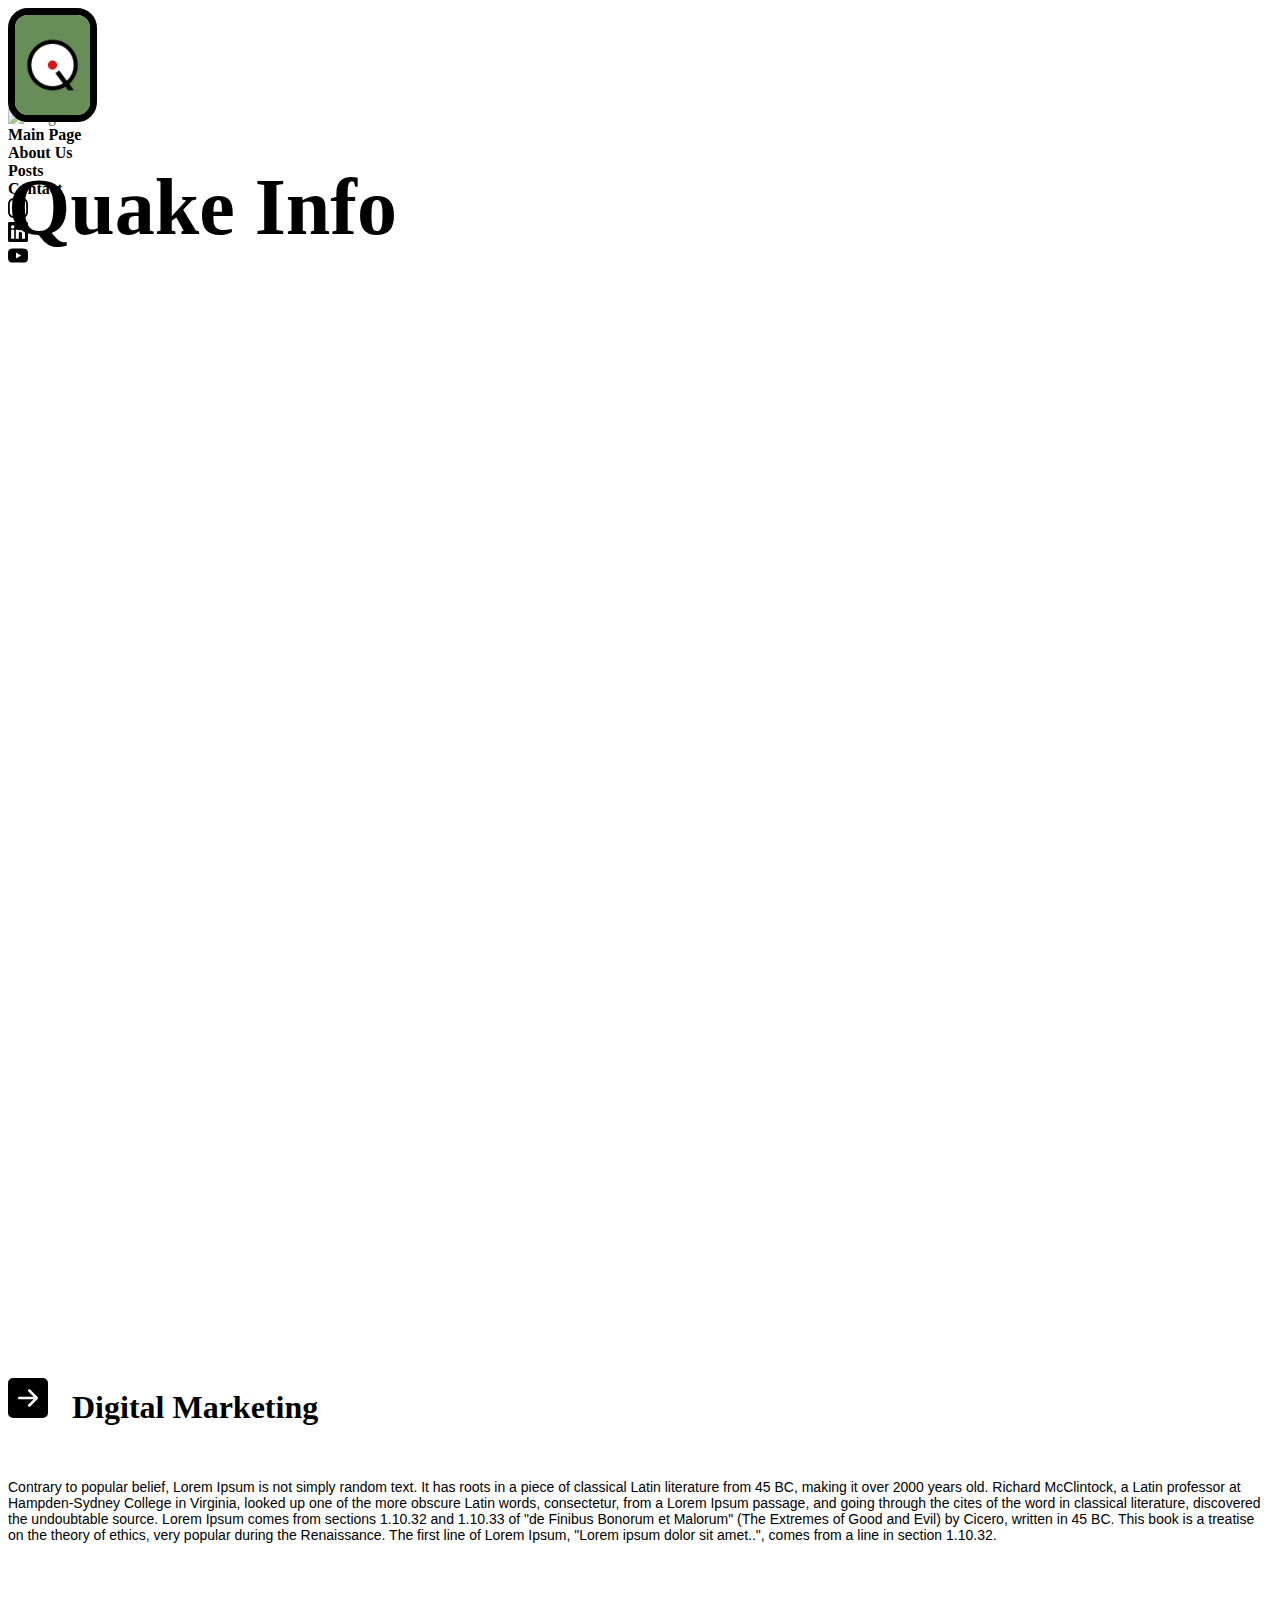
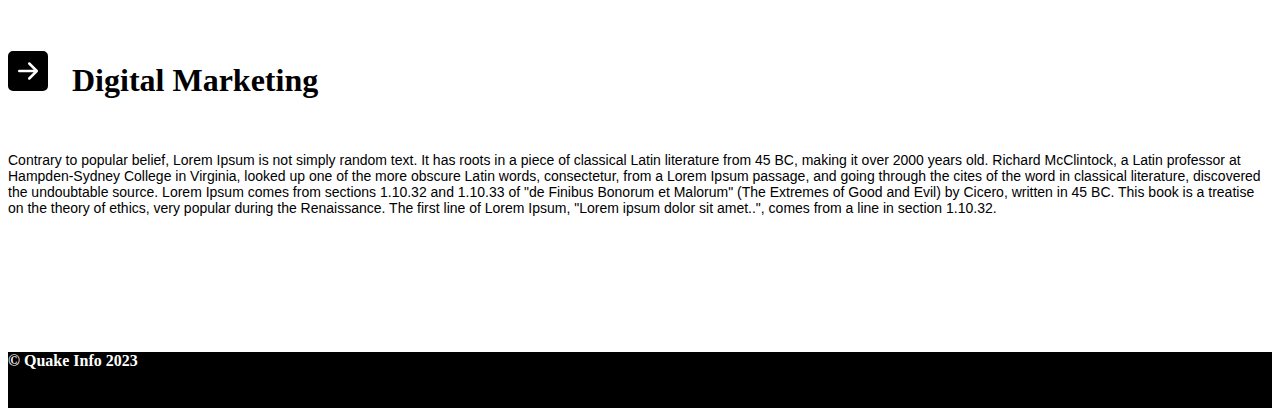
==== index.html @ 8c002b32 "Add files via upload" ====
<!DOCTYPE html>
<html lang="en">

<head>
    <meta charset="UTF-8">
    <link href="https://cdn.jsdelivr.net/npm/bootstrap@5.3.0-alpha1/dist/css/bootstrap.min.css" rel="stylesheet"
        integrity="sha384-GLhlTQ8iRABdZLl6O3oVMWSktQOp6b7In1Zl3/Jr59b6EGGoI1aFkw7cmDA6j6gD" crossorigin="anonymous">
    <link rel="stylesheet" href="style.css">
    <title>Quake Info</title>
    <!-- <script
        id="mcjs">!function (c, h, i, m, p) { m = c.createElement(h), p = c.getElementsByTagName(h)[0], m.async = 1, m.src = i, p.parentNode.insertBefore(m, p) }(document, "script", "https://chimpstatic.com/mcjs-connected/js/users/0d26a73b45780b571dc5e86d6/1d20caf5a14ea933fbdb2fe1d.js");</script>
     -->
    <link rel="icon" href="logo_icon.jpeg" type="image/jpeg">
    <!-- Google tag (gtag.js) -->
    <script async src="https://www.googletagmanager.com/gtag/js?id=G-J03WXSCMV3"></script>
    <script>
        window.dataLayer = window.dataLayer || [];
        function gtag() { dataLayer.push(arguments); }
        gtag('js', new Date());

        gtag('config', 'G-J03WXSCMV3');
    </script>

</head>

<body>

    <div id="header" class="fixed-top" style="background: none">
        <div class="container">
            <div class="row" style="height: 100px; text-decoration: none; ">
                <div class="col-3 sticky-top">
                    <a href="index.html" target="_self">
                    <img src="logo.jpeg" style="height: 100px; border-radius: 20px; border: 7px solid #000000!important"
                        alt="Logo"></a>
                </div>
                <div class="col-9">
                    <div class="row text-center text" style="height: 100px; text-decoration: none; ">
                        <div class="col my-auto">
                            <a href="index.html"> Main Page </a>
                        </div>
                        <div class="col my-auto">
                            <a href="about.html">About Us</a>
                        </div>
                        <div class="col my-auto">
                            <a href="blog.html">Posts </a>
                        </div>
                        <div class="col my-auto">
                            <a href="contact.html">Contact </a>
                        </div>
                        <div class="col-2 my-auto">
                            <div class="row">
                                <div class="col">
                                    <a href="https://www.instagram.com/quake_info/" target="_blank" >
                                        <svg xmlns="http://www.w3.org/2000/svg" width="20" height="20"
                                            fill="currentColor" class="bi bi-instagram" viewBox="0 0 16 16">
                                            <path
                                                d="M8 0C5.829 0 5.556.01 4.703.048 3.85.088 3.269.222 2.76.42a3.917 3.917 0 0 0-1.417.923A3.927 3.927 0 0 0 .42 2.76C.222 3.268.087 3.85.048 4.7.01 5.555 0 5.827 0 8.001c0 2.172.01 2.444.048 3.297.04.852.174 1.433.372 1.942.205.526.478.972.923 1.417.444.445.89.719 1.416.923.51.198 1.09.333 1.942.372C5.555 15.99 5.827 16 8 16s2.444-.01 3.298-.048c.851-.04 1.434-.174 1.943-.372a3.916 3.916 0 0 0 1.416-.923c.445-.445.718-.891.923-1.417.197-.509.332-1.09.372-1.942C15.99 10.445 16 10.173 16 8s-.01-2.445-.048-3.299c-.04-.851-.175-1.433-.372-1.941a3.926 3.926 0 0 0-.923-1.417A3.911 3.911 0 0 0 13.24.42c-.51-.198-1.092-.333-1.943-.372C10.443.01 10.172 0 7.998 0h.003zm-.717 1.442h.718c2.136 0 2.389.007 3.232.046.78.035 1.204.166 1.486.275.373.145.64.319.92.599.28.28.453.546.598.92.11.281.24.705.275 1.485.039.843.047 1.096.047 3.231s-.008 2.389-.047 3.232c-.035.78-.166 1.203-.275 1.485a2.47 2.47 0 0 1-.599.919c-.28.28-.546.453-.92.598-.28.11-.704.24-1.485.276-.843.038-1.096.047-3.232.047s-2.39-.009-3.233-.047c-.78-.036-1.203-.166-1.485-.276a2.478 2.478 0 0 1-.92-.598 2.48 2.48 0 0 1-.6-.92c-.109-.281-.24-.705-.275-1.485-.038-.843-.046-1.096-.046-3.233 0-2.136.008-2.388.046-3.231.036-.78.166-1.204.276-1.486.145-.373.319-.64.599-.92.28-.28.546-.453.92-.598.282-.11.705-.24 1.485-.276.738-.034 1.024-.044 2.515-.045v.002zm4.988 1.328a.96.96 0 1 0 0 1.92.96.96 0 0 0 0-1.92zm-4.27 1.122a4.109 4.109 0 1 0 0 8.217 4.109 4.109 0 0 0 0-8.217zm0 1.441a2.667 2.667 0 1 1 0 5.334 2.667 2.667 0 0 1 0-5.334z" />
                                        </svg></a>
                                </div>
                                <div class="col">
                                    <a href="https://www.linkedin.com/company/quakeinfo/" target="_blank"  >
                                        <svg xmlns="http://www.w3.org/2000/svg" width="20" height="20"
                                            fill="currentColor" class="bi bi-linkedin" viewBox="0 0 16 16">
                                            <path
                                                d="M0 1.146C0 .513.526 0 1.175 0h13.65C15.474 0 16 .513 16 1.146v13.708c0 .633-.526 1.146-1.175 1.146H1.175C.526 16 0 15.487 0 14.854V1.146zm4.943 12.248V6.169H2.542v7.225h2.401zm-1.2-8.212c.837 0 1.358-.554 1.358-1.248-.015-.709-.52-1.248-1.342-1.248-.822 0-1.359.54-1.359 1.248 0 .694.521 1.248 1.327 1.248h.016zm4.908 8.212V9.359c0-.216.016-.432.08-.586.173-.431.568-.878 1.232-.878.869 0 1.216.662 1.216 1.634v3.865h2.401V9.25c0-2.22-1.184-3.252-2.764-3.252-1.274 0-1.845.7-2.165 1.193v.025h-.016a5.54 5.54 0 0 1 .016-.025V6.169h-2.4c.03.678 0 7.225 0 7.225h2.4z" />
                                        </svg>
                                    </a>
                                </div>
                                <div class="col">
                                    <a href="https://www.youtube.com" target="_blank" >
                                        <svg xmlns="http://www.w3.org/2000/svg" width="20" height="20"
                                            fill="currentColor" class="bi bi-youtube" viewBox="0 0 16 16">
                                            <path
                                                d="M8.051 1.999h.089c.822.003 4.987.033 6.11.335a2.01 2.01 0 0 1 1.415 1.42c.101.38.172.883.22 1.402l.01.104.022.26.008.104c.065.914.073 1.77.074 1.957v.075c-.001.194-.01 1.108-.082 2.06l-.008.105-.009.104c-.05.572-.124 1.14-.235 1.558a2.007 2.007 0 0 1-1.415 1.42c-1.16.312-5.569.334-6.18.335h-.142c-.309 0-1.587-.006-2.927-.052l-.17-.006-.087-.004-.171-.007-.171-.007c-1.11-.049-2.167-.128-2.654-.26a2.007 2.007 0 0 1-1.415-1.419c-.111-.417-.185-.986-.235-1.558L.09 9.82l-.008-.104A31.4 31.4 0 0 1 0 7.68v-.123c.002-.215.01-.958.064-1.778l.007-.103.003-.052.008-.104.022-.26.01-.104c.048-.519.119-1.023.22-1.402a2.007 2.007 0 0 1 1.415-1.42c.487-.13 1.544-.21 2.654-.26l.17-.007.172-.006.086-.003.171-.007A99.788 99.788 0 0 1 7.858 2h.193zM6.4 5.209v4.818l4.157-2.408L6.4 5.209z" />
                                        </svg>
                                    </a>
                                </div>
                            </div>
                        </div>
                    </div>
                </div>
            </div>
        </div>
    </div>

    <img class="w-100" src="equake_2.jpg" alt="image"
        style="z-index: -1; position: absolute; height: 800px; opacity: 0.6; ">

    <div id="home" style="height: 800px; background: none;">
        <div class="container">
            <div class="row" style="color: #ffffff; height:300px;">
                <div class="text-center col w-100 my-auto">
                    <h1 style="font-size: 80px; color: black;">Quake Info</h1>
                </div>
            </div>

        </div>
    </div>
 
    <div id="presentation">
        <div class="container">
            <div class="row" style="margin-top: 40px;">
                <div class="col text-center">
                    <iframe width="560" height="315" src="https://www.youtube.com/embed/kY67Qe_-9q8" title="YouTube video player" frameborder="0" allow="accelerometer; autoplay; clipboard-write; encrypted-media; gyroscope; picture-in-picture; web-share" allowfullscreen></iframe>
                </div>
            </div>
        </div>
    </div>

    <div id="about">
        <div class="container">
            <div class="row">
                <div class="col-8">
                    <br><br>
                    <h1>
                        <svg xmlns="http://www.w3.org/2000/svg" width="40" height="40" fill="currentColor"
                            class="bi bi-arrow-right-square-fill" viewBox="0 0 16 16">
                            <path
                                d="M0 14a2 2 0 0 0 2 2h12a2 2 0 0 0 2-2V2a2 2 0 0 0-2-2H2a2 2 0 0 0-2 2v12zm4.5-6.5h5.793L8.146 5.354a.5.5 0 1 1 .708-.708l3 3a.5.5 0 0 1 0 .708l-3 3a.5.5 0 0 1-.708-.708L10.293 8.5H4.5a.5.5 0 0 1 0-1z" />
                        </svg>
                        &nbsp; Digital Marketing
                    </h1> <br>
                    <p style="font-family: Helvetica, sans-serif; font-size: 14px;">
                        Contrary to popular belief, Lorem Ipsum is not simply random text. It has
                        roots in a piece of classical Latin literature from 45 BC, making it over 2000 years old.
                        Richard McClintock, a Latin professor at Hampden-Sydney College in Virginia, looked up one
                        of the more obscure Latin words, consectetur, from a Lorem Ipsum passage, and going through
                        the cites of the word in classical literature, discovered the undoubtable source. Lorem
                        Ipsum comes from sections 1.10.32 and 1.10.33 of "de Finibus Bonorum et Malorum" (The
                        Extremes of Good and Evil) by Cicero, written in 45 BC. This book is a treatise on the
                        theory of ethics, very popular during the Renaissance. The first line of Lorem Ipsum, "Lorem
                        ipsum dolor sit amet..", comes from a line in section 1.10.32.

                    </p><br><br><br><br>

                    <h1>
                        <svg xmlns="http://www.w3.org/2000/svg" width="40" height="40" fill="currentColor"
                            class="bi bi-arrow-right-square-fill" viewBox="0 0 16 16">
                            <path
                                d="M0 14a2 2 0 0 0 2 2h12a2 2 0 0 0 2-2V2a2 2 0 0 0-2-2H2a2 2 0 0 0-2 2v12zm4.5-6.5h5.793L8.146 5.354a.5.5 0 1 1 .708-.708l3 3a.5.5 0 0 1 0 .708l-3 3a.5.5 0 0 1-.708-.708L10.293 8.5H4.5a.5.5 0 0 1 0-1z" />
                        </svg>
                        &nbsp; Digital Marketing
                    </h1> <br>
                    <p style="font-family: Helvetica, sans-serif; font-size: 14px;">
                        Contrary to popular belief, Lorem Ipsum is not simply random text. It has
                        roots in a piece of classical Latin literature from 45 BC, making it over 2000 years old.
                        Richard McClintock, a Latin professor at Hampden-Sydney College in Virginia, looked up one
                        of the more obscure Latin words, consectetur, from a Lorem Ipsum passage, and going through
                        the cites of the word in classical literature, discovered the undoubtable source. Lorem
                        Ipsum comes from sections 1.10.32 and 1.10.33 of "de Finibus Bonorum et Malorum" (The
                        Extremes of Good and Evil) by Cicero, written in 45 BC. This book is a treatise on the
                        theory of ethics, very popular during the Renaissance. The first line of Lorem Ipsum, "Lorem
                        ipsum dolor sit amet..", comes from a line in section 1.10.32.
                    </p> <br><br><br><br>
 

                </div>
                <div class="col text-center">
                </div>
            </div>
        </div>
    </div>

    <div id="footer" style="background-color: #000000; color: #ffffff ; margin-top: 50px;">
        <div class="container">
            <div class="row text-center" style="height: 56px;">
                <div class="col my-auto">
                    <b> &copy; Quake Info 2023</b>
                </div>
            </div>
        </div>
    </div>


    <script src="https://cdn.jsdelivr.net/npm/bootstrap@5.3.0-alpha1/dist/js/bootstrap.bundle.min.js"
        integrity="sha384-w76AqPfDkMBDXo30jS1Sgez6pr3x5MlQ1ZAGC+nuZB+EYdgRZgiwxhTBTkF7CXvN"
        crossorigin="anonymous"></script>

</body>

</html>
---- style.css ----
a:link {
    text-decoration: none;
}

a:visited {
    text-decoration: none;
}

a:hover {
    text-decoration: underline;
}
a {
    color: #000000!important;
    font-weight: bold;
}
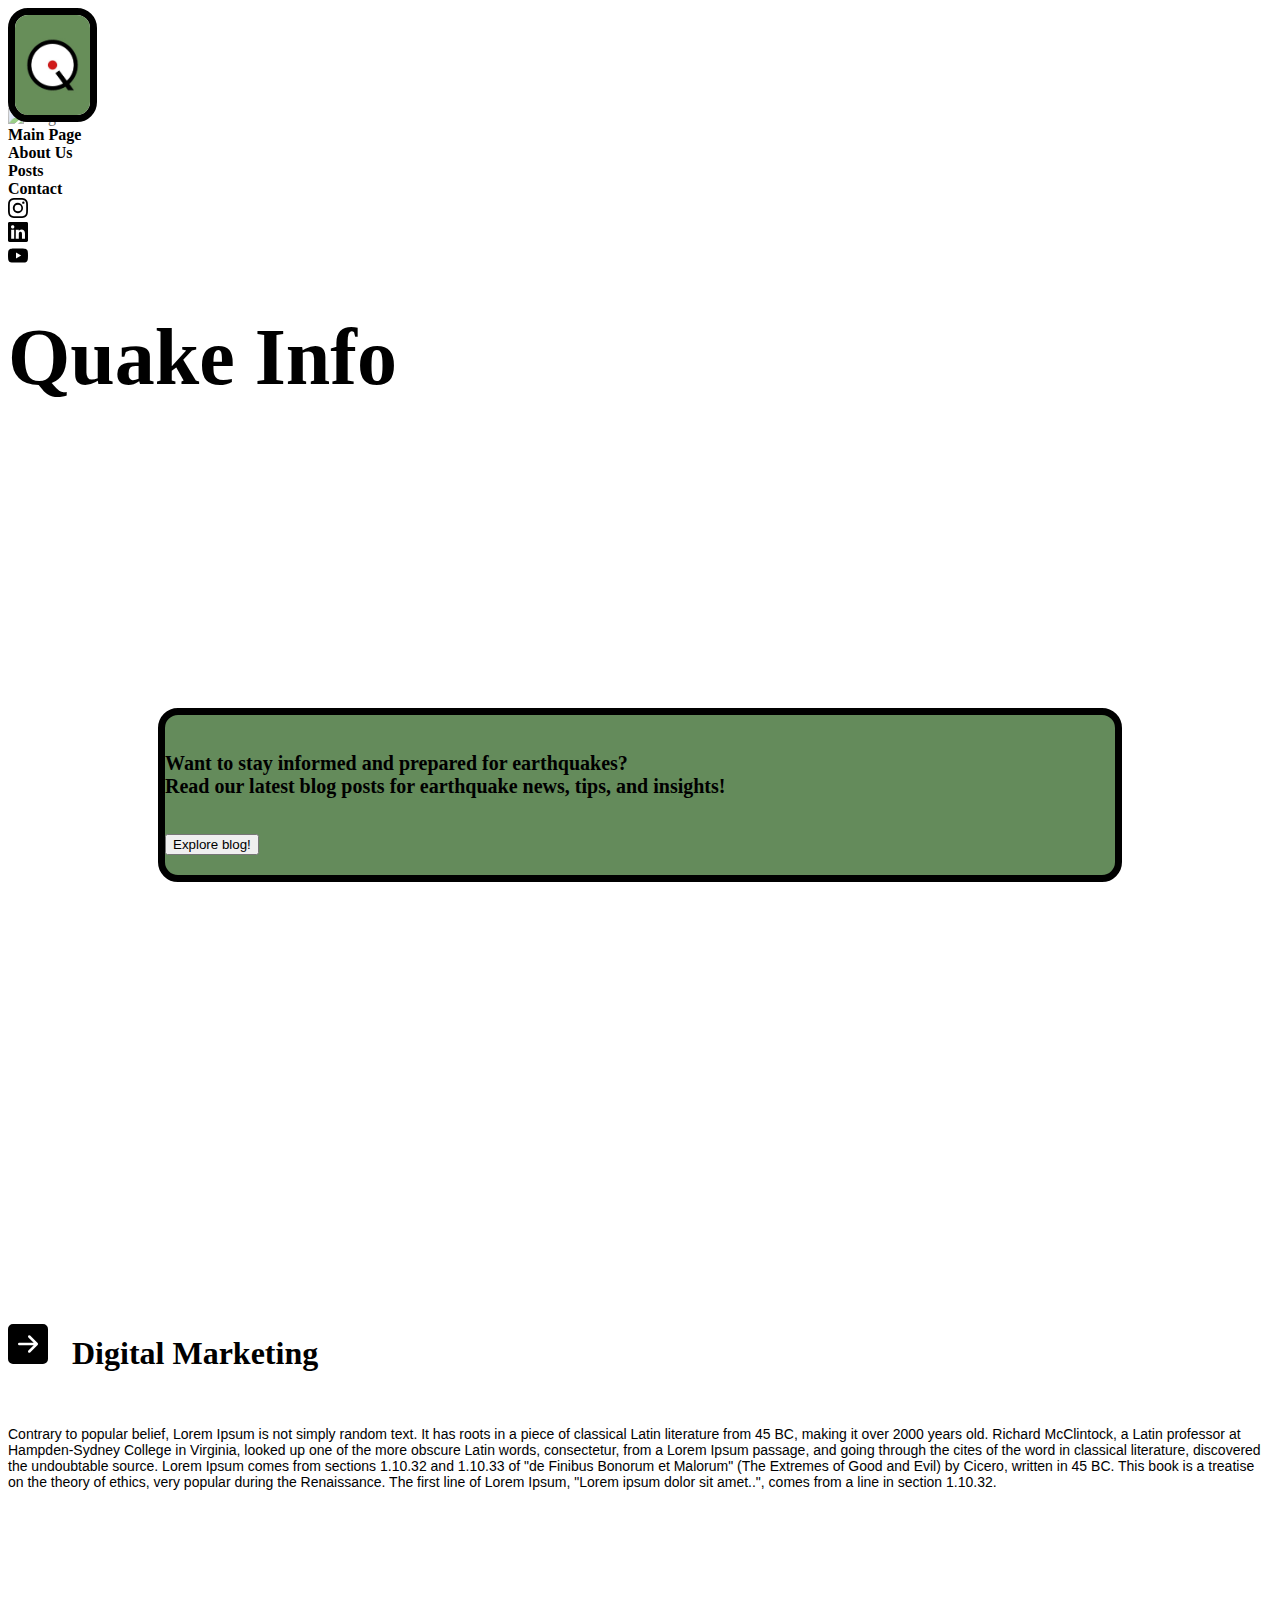
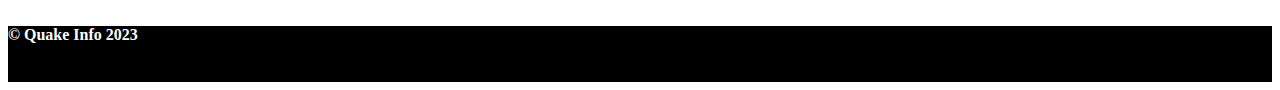
==== commit 8267ce79: "Add files via upload" ====
--- a/index.html
+++ b/index.html
@@ -5,11 +5,10 @@
     <meta charset="UTF-8">
     <link href="https://cdn.jsdelivr.net/npm/bootstrap@5.3.0-alpha1/dist/css/bootstrap.min.css" rel="stylesheet"
         integrity="sha384-GLhlTQ8iRABdZLl6O3oVMWSktQOp6b7In1Zl3/Jr59b6EGGoI1aFkw7cmDA6j6gD" crossorigin="anonymous">
-    <link rel="stylesheet" href="style.css">
     <title>Quake Info</title>
-    <!-- <script
+    <script
         id="mcjs">!function (c, h, i, m, p) { m = c.createElement(h), p = c.getElementsByTagName(h)[0], m.async = 1, m.src = i, p.parentNode.insertBefore(m, p) }(document, "script", "https://chimpstatic.com/mcjs-connected/js/users/0d26a73b45780b571dc5e86d6/1d20caf5a14ea933fbdb2fe1d.js");</script>
-     -->
+
     <link rel="icon" href="logo_icon.jpeg" type="image/jpeg">
     <!-- Google tag (gtag.js) -->
     <script async src="https://www.googletagmanager.com/gtag/js?id=G-J03WXSCMV3"></script>
@@ -20,6 +19,24 @@
 
         gtag('config', 'G-J03WXSCMV3');
     </script>
+    <style>
+        a:link {
+            text-decoration: none;
+        }
+
+        a:visited {
+            text-decoration: none;
+        }
+
+        a:hover {
+            text-decoration: underline;
+        }
+
+        a {
+            color: #000000 !important;
+            font-weight: bold;
+        }
+    </style>
 
 </head>
 
@@ -30,8 +47,9 @@
             <div class="row" style="height: 100px; text-decoration: none; ">
                 <div class="col-3 sticky-top">
                     <a href="index.html" target="_self">
-                    <img src="logo.jpeg" style="height: 100px; border-radius: 20px; border: 7px solid #000000!important"
-                        alt="Logo"></a>
+                        <img src="logo.jpeg"
+                            style="height: 100px; border-radius: 20px; border: 7px solid #000000!important"
+                            alt="Logo"></a>
                 </div>
                 <div class="col-9">
                     <div class="row text-center text" style="height: 100px; text-decoration: none; ">
@@ -50,7 +68,7 @@
                         <div class="col-2 my-auto">
                             <div class="row">
                                 <div class="col">
-                                    <a href="https://www.instagram.com/quake_info/" target="_blank" >
+                                    <a href="https://www.instagram.com/quake_info/" target="_blank">
                                         <svg xmlns="http://www.w3.org/2000/svg" width="20" height="20"
                                             fill="currentColor" class="bi bi-instagram" viewBox="0 0 16 16">
                                             <path
@@ -58,7 +76,7 @@
                                         </svg></a>
                                 </div>
                                 <div class="col">
-                                    <a href="https://www.linkedin.com/company/quakeinfo/" target="_blank"  >
+                                    <a href="https://www.linkedin.com/company/quakeinfo/" target="_blank">
                                         <svg xmlns="http://www.w3.org/2000/svg" width="20" height="20"
                                             fill="currentColor" class="bi bi-linkedin" viewBox="0 0 16 16">
                                             <path
@@ -67,7 +85,7 @@
                                     </a>
                                 </div>
                                 <div class="col">
-                                    <a href="https://www.youtube.com" target="_blank" >
+                                    <a href="https://www.youtube.com/@quakeinfo" target="_blank">
                                         <svg xmlns="http://www.w3.org/2000/svg" width="20" height="20"
                                             fill="currentColor" class="bi bi-youtube" viewBox="0 0 16 16">
                                             <path
@@ -88,20 +106,43 @@
 
     <div id="home" style="height: 800px; background: none;">
         <div class="container">
-            <div class="row" style="color: #ffffff; height:300px;">
+            <div class="row" style="height: 300px; padding-top: 150px;">
                 <div class="text-center col w-100 my-auto">
                     <h1 style="font-size: 80px; color: black;">Quake Info</h1>
                 </div>
             </div>
-
-        </div>
-    </div>
- 
+            <div class="row" style=" height: 300px; padding-top: 150px; padding-left: 150px; padding-right: 150px;">
+                <div class="col-1">
+                </div>
+                <div class="col">
+                    <div class="text-center col w-100 my-auto"
+                        style=" background-color: rgb(100,139,91);  border-radius: 20px; border: 7px solid #000000!important  ">
+                        <h2 style="font-size: 20px; color: black; padding-top: 20px;">Want to stay informed and prepared
+                            for earthquakes?
+                            <br> Read our latest blog posts for earthquake news, tips, and insights!
+                        </h2>
+                        <div style="padding-top: 20px; padding-bottom: 20px;">
+                            <a href="blog.html" target="_self">
+                            <button type="button" class="btn btn-dark btn-lg">Explore blog!</button>
+                        
+                        </a></div>
+                    </div>
+                </div>
+                <div class="col-1">
+                </div>
+            </div>
+
+        </div>
+    </div>
+
     <div id="presentation">
         <div class="container">
             <div class="row" style="margin-top: 40px;">
                 <div class="col text-center">
-                    <iframe width="560" height="315" src="https://www.youtube.com/embed/kY67Qe_-9q8" title="YouTube video player" frameborder="0" allow="accelerometer; autoplay; clipboard-write; encrypted-media; gyroscope; picture-in-picture; web-share" allowfullscreen></iframe>
+                    <iframe width="560" height="315" src="https://www.youtube.com/embed/kY67Qe_-9q8"
+                        title="YouTube video player" frameborder="0"
+                        allow="accelerometer; autoplay; clipboard-write; encrypted-media; gyroscope; picture-in-picture; web-share"
+                        allowfullscreen></iframe>
                 </div>
             </div>
         </div>
@@ -133,26 +174,6 @@
 
                     </p><br><br><br><br>
 
-                    <h1>
-                        <svg xmlns="http://www.w3.org/2000/svg" width="40" height="40" fill="currentColor"
-                            class="bi bi-arrow-right-square-fill" viewBox="0 0 16 16">
-                            <path
-                                d="M0 14a2 2 0 0 0 2 2h12a2 2 0 0 0 2-2V2a2 2 0 0 0-2-2H2a2 2 0 0 0-2 2v12zm4.5-6.5h5.793L8.146 5.354a.5.5 0 1 1 .708-.708l3 3a.5.5 0 0 1 0 .708l-3 3a.5.5 0 0 1-.708-.708L10.293 8.5H4.5a.5.5 0 0 1 0-1z" />
-                        </svg>
-                        &nbsp; Digital Marketing
-                    </h1> <br>
-                    <p style="font-family: Helvetica, sans-serif; font-size: 14px;">
-                        Contrary to popular belief, Lorem Ipsum is not simply random text. It has
-                        roots in a piece of classical Latin literature from 45 BC, making it over 2000 years old.
-                        Richard McClintock, a Latin professor at Hampden-Sydney College in Virginia, looked up one
-                        of the more obscure Latin words, consectetur, from a Lorem Ipsum passage, and going through
-                        the cites of the word in classical literature, discovered the undoubtable source. Lorem
-                        Ipsum comes from sections 1.10.32 and 1.10.33 of "de Finibus Bonorum et Malorum" (The
-                        Extremes of Good and Evil) by Cicero, written in 45 BC. This book is a treatise on the
-                        theory of ethics, very popular during the Renaissance. The first line of Lorem Ipsum, "Lorem
-                        ipsum dolor sit amet..", comes from a line in section 1.10.32.
-                    </p> <br><br><br><br>
- 
 
                 </div>
                 <div class="col text-center">
@@ -161,7 +182,7 @@
         </div>
     </div>
 
-    <div id="footer" style="background-color: #000000; color: #ffffff ; margin-top: 50px;">
+    <div id="footer"  style="background-color: #000000; color: #ffffff ; margin-top: 50px;">
         <div class="container">
             <div class="row text-center" style="height: 56px;">
                 <div class="col my-auto">
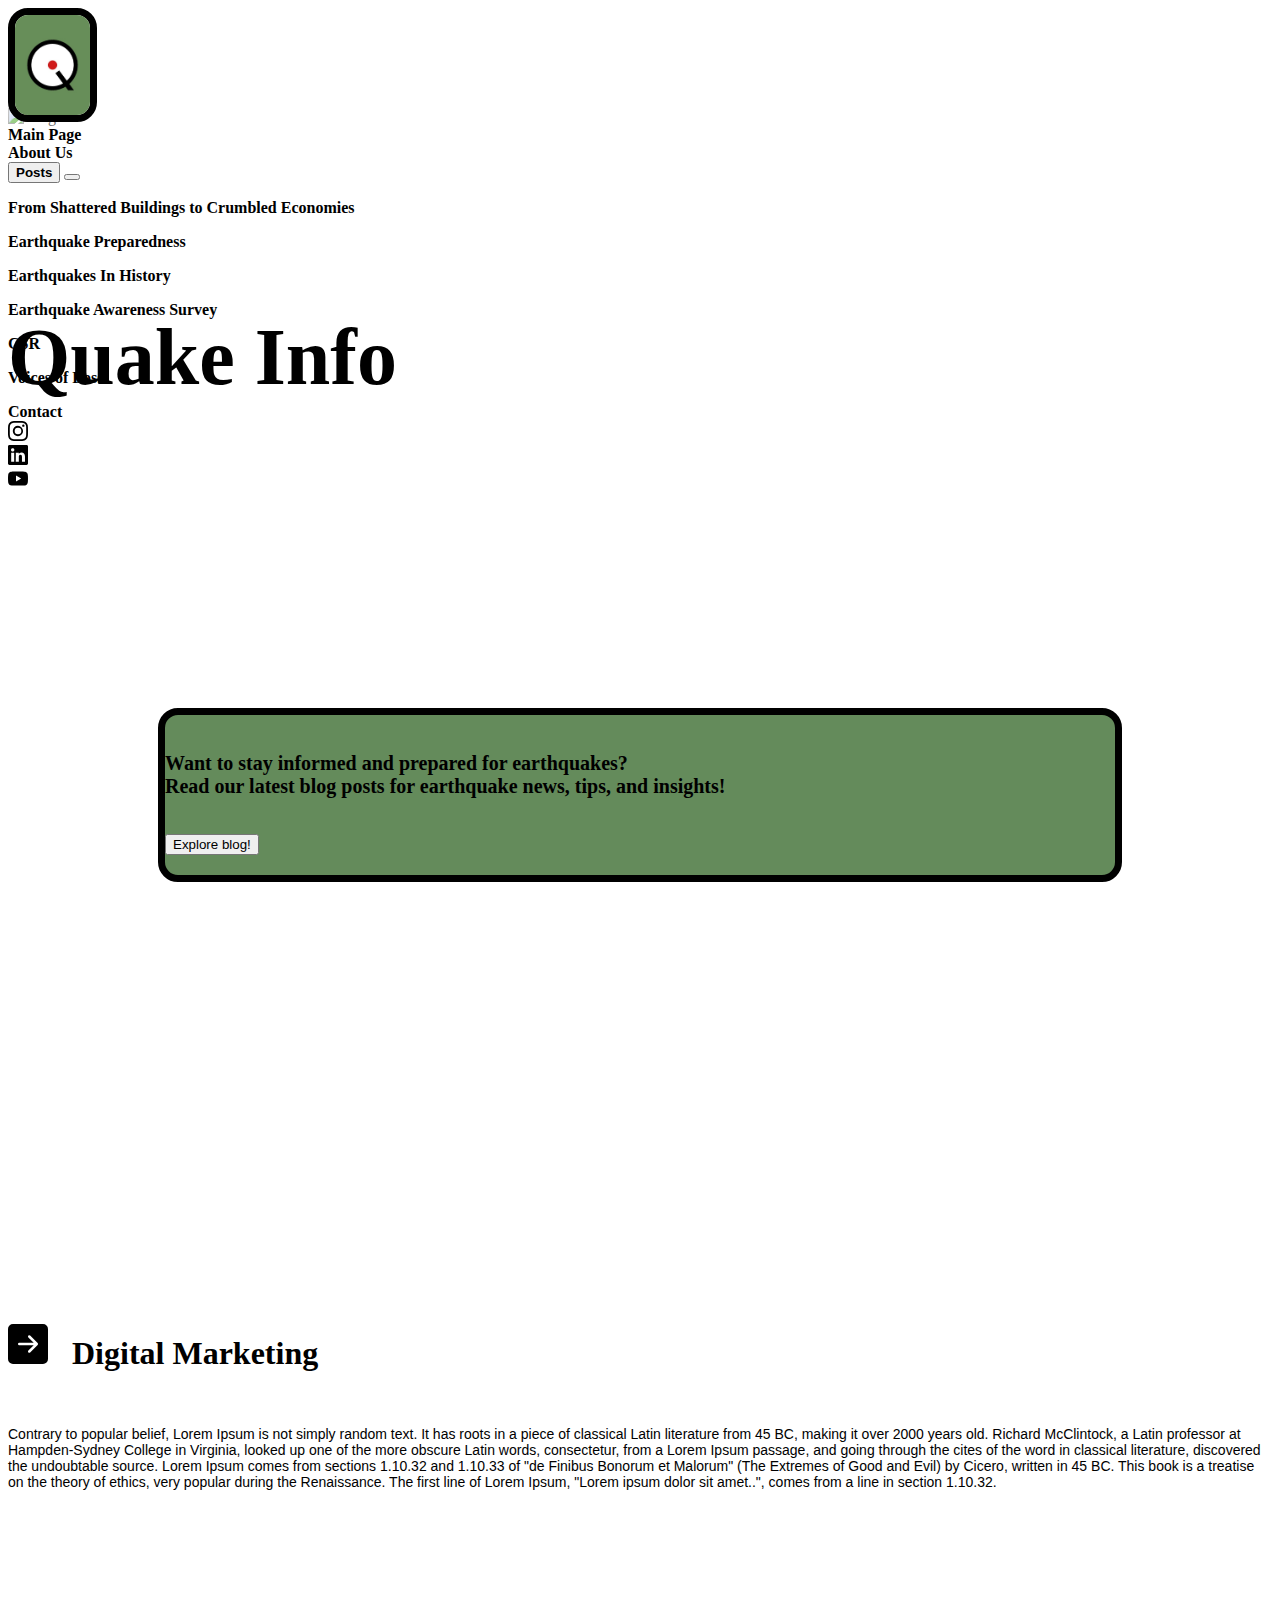
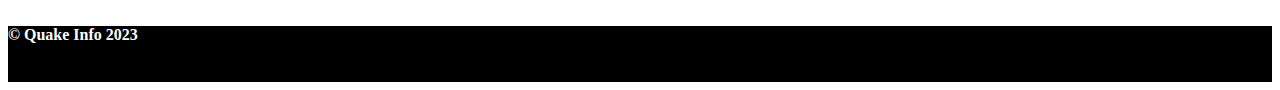
==== commit 1a449667: "Add files via upload" ====
--- a/index.html
+++ b/index.html
@@ -19,6 +19,20 @@
 
         gtag('config', 'G-J03WXSCMV3');
     </script>
+
+
+
+    <!-- Google Tag Manager -->
+    <script>(function (w, d, s, l, i) {
+            w[l] = w[l] || []; w[l].push({
+                'gtm.start':
+                    new Date().getTime(), event: 'gtm.js'
+            }); var f = d.getElementsByTagName(s)[0],
+                j = d.createElement(s), dl = l != 'dataLayer' ? '&l=' + l : ''; j.async = true; j.src =
+                    'https://www.googletagmanager.com/gtm.js?id=' + i + dl; f.parentNode.insertBefore(j, f);
+        })(window, document, 'script', 'dataLayer', 'GTM-PPQ887Z');</script>
+    <!-- End Google Tag Manager -->
+
     <style>
         a:link {
             text-decoration: none;
@@ -41,7 +55,10 @@
 </head>
 
 <body>
-
+    <!-- Google Tag Manager (noscript) -->
+    <noscript><iframe src="https://www.googletagmanager.com/ns.html?id=GTM-PPQ887Z" height="0" width="0"
+            style="display:none;visibility:hidden"></iframe></noscript>
+    <!-- End Google Tag Manager (noscript) -->
     <div id="header" class="fixed-top" style="background: none">
         <div class="container">
             <div class="row" style="height: 100px; text-decoration: none; ">
@@ -60,7 +77,24 @@
                             <a href="about.html">About Us</a>
                         </div>
                         <div class="col my-auto">
-                            <a href="blog.html">Posts </a>
+                            <div class="btn-group">
+                                <a href="blog.html">
+                                    <button type="button" class="btn text-black"><b>Posts</b> </button></a>
+                                <button type="button"
+                                    class="btn btn-black text-black dropdown-toggle dropdown-toggle-split"
+                                    data-bs-toggle="dropdown" aria-haspopup="true" aria-expanded="true">
+                                    <span class="sr-only text-black"></span>
+                                </button>
+                                <div class="dropdown-menu text-black">
+                                    <a class="dropdown-item" href="economic_impact.html" > <p style="color: black;">From Shattered Buildings to Crumbled Economies</p></a>
+                                    <a class="dropdown-item" href="preparedness.html" > <p style="color: black;">Earthquake Preparedness</p></a>
+                                    <a class="dropdown-item" href="history.html" > <p style="color: black;">Earthquakes In History</p></a>
+                                    <a class="dropdown-item" href="survey.html" > <p style="color: black;">Earthquake Awareness Survey</p></a>
+                                    <a class="dropdown-item" href="csr.html" > <p style="color: black;">CSR</p></a>
+                                    <a class="dropdown-item" href="interview.html" > <p style="color: black;">Voices of Loss</p></a>
+                                </div>
+                            </div>
+
                         </div>
                         <div class="col my-auto">
                             <a href="contact.html">Contact </a>
@@ -123,9 +157,10 @@
                         </h2>
                         <div style="padding-top: 20px; padding-bottom: 20px;">
                             <a href="blog.html" target="_self">
-                            <button type="button" class="btn btn-dark btn-lg">Explore blog!</button>
-                        
-                        </a></div>
+                                <button type="button" class="btn btn-dark btn-lg">Explore blog!</button>
+
+                            </a>
+                        </div>
                     </div>
                 </div>
                 <div class="col-1">
@@ -139,11 +174,12 @@
         <div class="container">
             <div class="row" style="margin-top: 40px;">
                 <div class="col text-center">
-                    <iframe width="560" height="315" src="https://www.youtube.com/embed/kY67Qe_-9q8"
+                    <iframe width="560" height="315" src="https://www.youtube.com/embed/2JNk8SsTml0"
                         title="YouTube video player" frameborder="0"
                         allow="accelerometer; autoplay; clipboard-write; encrypted-media; gyroscope; picture-in-picture; web-share"
                         allowfullscreen></iframe>
                 </div>
+
             </div>
         </div>
     </div>
@@ -182,7 +218,7 @@
         </div>
     </div>
 
-    <div id="footer"  style="background-color: #000000; color: #ffffff ; margin-top: 50px;">
+    <div id="footer" style="background-color: #000000; color: #ffffff ; margin-top: 50px;">
         <div class="container">
             <div class="row text-center" style="height: 56px;">
                 <div class="col my-auto">
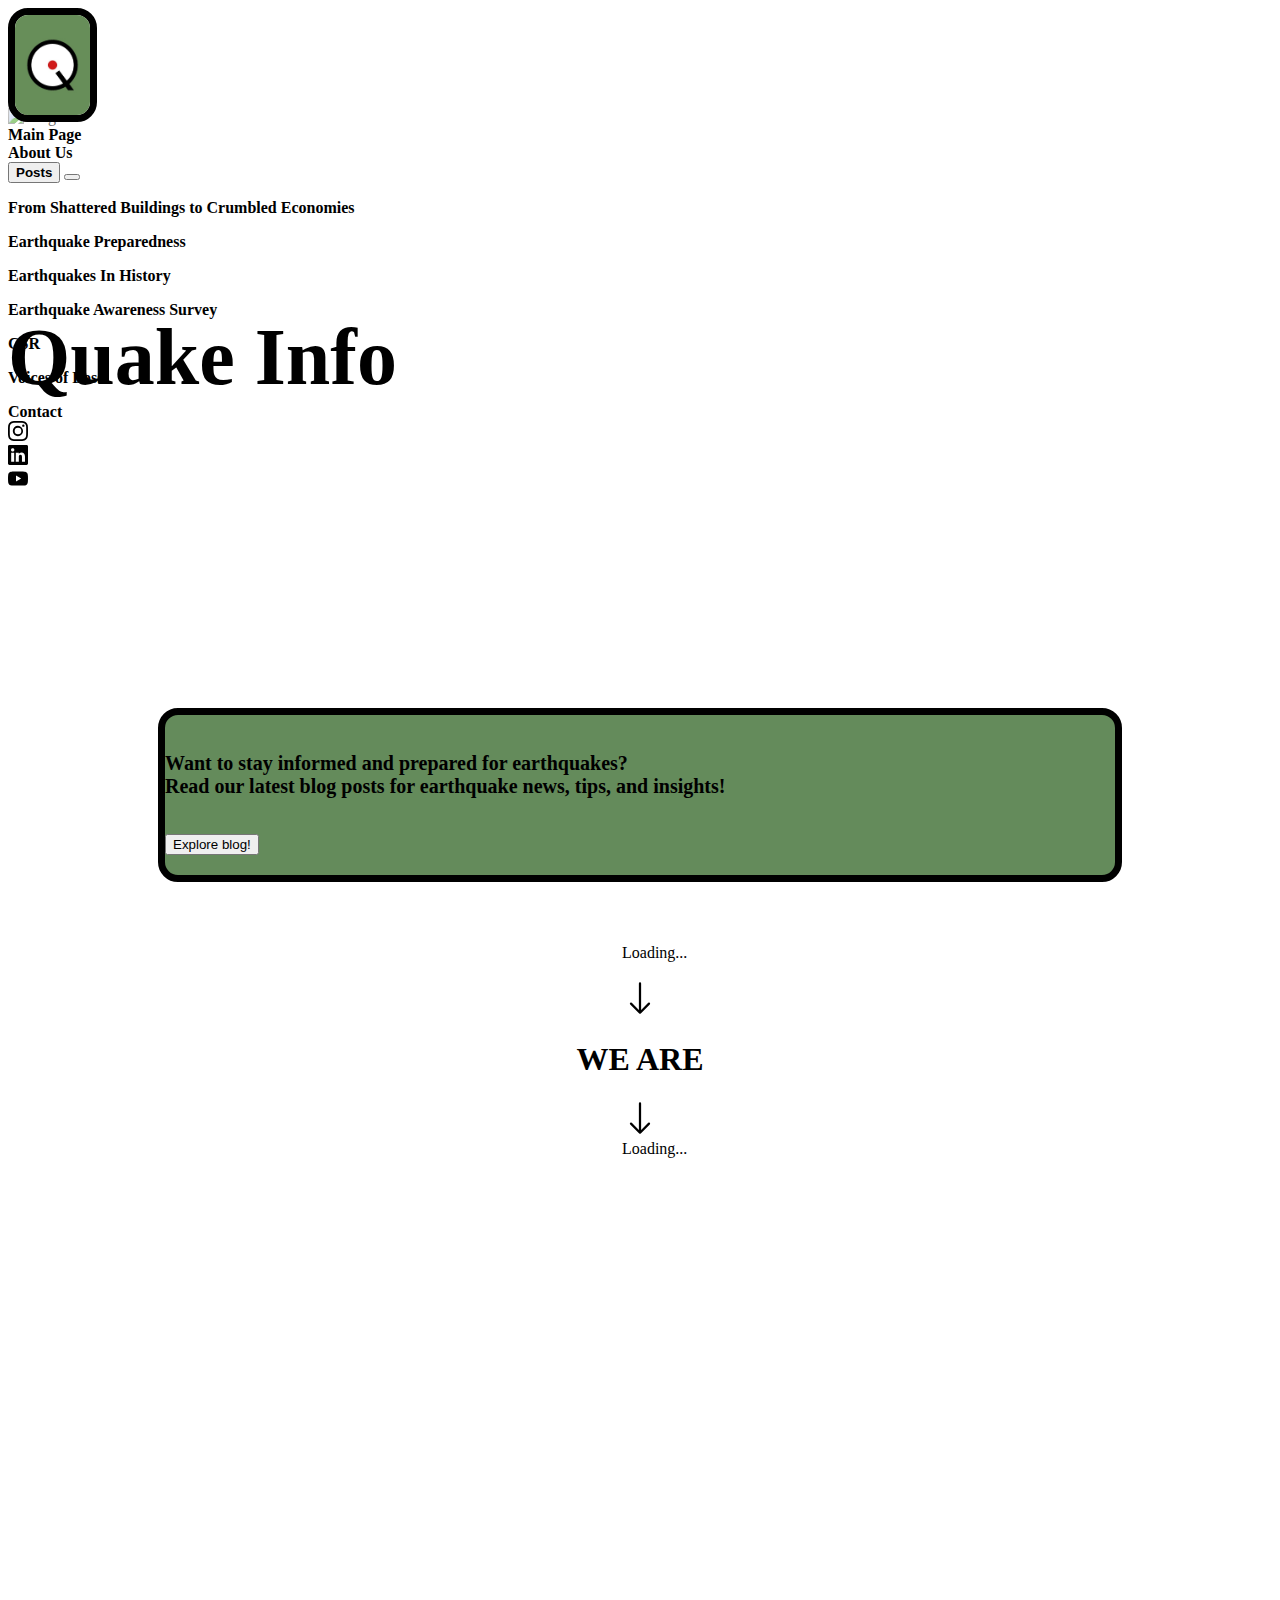
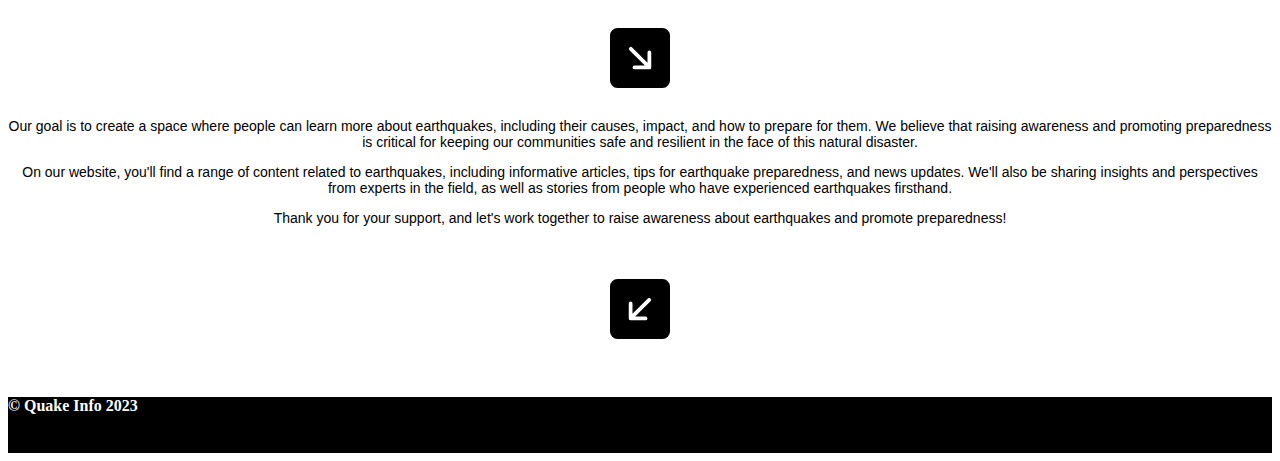
==== commit 89b0b026: "Add files via upload" ====
--- a/index.html
+++ b/index.html
@@ -86,12 +86,24 @@
                                     <span class="sr-only text-black"></span>
                                 </button>
                                 <div class="dropdown-menu text-black">
-                                    <a class="dropdown-item" href="economic_impact.html" > <p style="color: black;">From Shattered Buildings to Crumbled Economies</p></a>
-                                    <a class="dropdown-item" href="preparedness.html" > <p style="color: black;">Earthquake Preparedness</p></a>
-                                    <a class="dropdown-item" href="history.html" > <p style="color: black;">Earthquakes In History</p></a>
-                                    <a class="dropdown-item" href="survey.html" > <p style="color: black;">Earthquake Awareness Survey</p></a>
-                                    <a class="dropdown-item" href="csr.html" > <p style="color: black;">CSR</p></a>
-                                    <a class="dropdown-item" href="interview.html" > <p style="color: black;">Voices of Loss</p></a>
+                                    <a class="dropdown-item" href="economic_impact.html">
+                                        <p style="color: black;">From Shattered Buildings to Crumbled Economies</p>
+                                    </a>
+                                    <a class="dropdown-item" href="preparedness.html">
+                                        <p style="color: black;">Earthquake Preparedness</p>
+                                    </a>
+                                    <a class="dropdown-item" href="history.html">
+                                        <p style="color: black;">Earthquakes In History</p>
+                                    </a>
+                                    <a class="dropdown-item" href="survey.html">
+                                        <p style="color: black;">Earthquake Awareness Survey</p>
+                                    </a>
+                                    <a class="dropdown-item" href="csr.html">
+                                        <p style="color: black;">CSR</p>
+                                    </a>
+                                    <a class="dropdown-item" href="interview.html">
+                                        <p style="color: black;">Voices of Loss</p>
+                                    </a>
                                 </div>
                             </div>
 
@@ -172,6 +184,48 @@
 
     <div id="presentation">
         <div class="container">
+            <br>
+            <br>
+
+            <div class="row">
+                <div class="col">
+                    <center>
+                        <div class="spinner-grow align-middle" style="color: #000000; height: 36px; width: 36px; "
+                            role="status">
+                            <span class="visually-hidden">Loading...</span>
+                    </center>
+                </div>
+                <div class="col">
+                    <center>
+                        <div class="row">
+                            <div class="col">
+                                <svg xmlns="http://www.w3.org/2000/svg" width="36" height="36" fill="#000000"
+                                    class="bi bi-arrow-down" viewBox="0 0 16 16">
+                                    <path fill-rule="evenodd"
+                                        d="M8 1a.5.5 0 0 1 .5.5v11.793l3.146-3.147a.5.5 0 0 1 .708.708l-4 4a.5.5 0 0 1-.708 0l-4-4a.5.5 0 0 1 .708-.708L7.5 13.293V1.5A.5.5 0 0 1 8 1z" />
+                                </svg>
+                            </div>
+                            <div class="col">
+                                <h1>WE ARE</h1>
+                            </div>
+                            <div class="col">
+                                <svg xmlns="http://www.w3.org/2000/svg" width="36" height="36" fill="#000000"
+                                    class="bi bi-arrow-down" viewBox="0 0 16 16">
+                                    <path fill-rule="evenodd"
+                                        d="M8 1a.5.5 0 0 1 .5.5v11.793l3.146-3.147a.5.5 0 0 1 .708.708l-4 4a.5.5 0 0 1-.708 0l-4-4a.5.5 0 0 1 .708-.708L7.5 13.293V1.5A.5.5 0 0 1 8 1z" />
+                                </svg>
+                            </div>
+                        </div>
+                    </center>
+                </div>
+                <div class="col">
+                    <center>
+                        <div class="spinner-grow align-middle" style="color: #000000; height: 36px; width: 36px; "
+                            role="status">
+                            <span class="visually-hidden">Loading...</span>
+                    </center>
+                </div>
+            </div>
             <div class="row" style="margin-top: 40px;">
                 <div class="col text-center">
                     <iframe width="560" height="315" src="https://www.youtube.com/embed/2JNk8SsTml0"
@@ -186,34 +240,58 @@
 
     <div id="about">
         <div class="container">
+            <br>
+            <br>
+            <br>
             <div class="row">
+                <div class="col-2">
+                    <center>
+                        <br>
+                        <h1>
+                            <svg xmlns="http://www.w3.org/2000/svg" width="60" height="60" fill="currentColor"
+                                class="bi bi-arrow-down-right-square-fill" viewBox="0 0 16 16">
+                                <path
+                                    d="M14 16a2 2 0 0 0 2-2V2a2 2 0 0 0-2-2H2a2 2 0 0 0-2 2v12a2 2 0 0 0 2 2h12zM5.904 5.197 10 9.293V6.525a.5.5 0 0 1 1 0V10.5a.5.5 0 0 1-.5.5H6.525a.5.5 0 0 1 0-1h2.768L5.197 5.904a.5.5 0 0 1 .707-.707z" />
+                            </svg>
+                        </h1>
+                    </center>
+
+                </div>
                 <div class="col-8">
-                    <br><br>
-                    <h1>
-                        <svg xmlns="http://www.w3.org/2000/svg" width="40" height="40" fill="currentColor"
-                            class="bi bi-arrow-right-square-fill" viewBox="0 0 16 16">
-                            <path
-                                d="M0 14a2 2 0 0 0 2 2h12a2 2 0 0 0 2-2V2a2 2 0 0 0-2-2H2a2 2 0 0 0-2 2v12zm4.5-6.5h5.793L8.146 5.354a.5.5 0 1 1 .708-.708l3 3a.5.5 0 0 1 0 .708l-3 3a.5.5 0 0 1-.708-.708L10.293 8.5H4.5a.5.5 0 0 1 0-1z" />
-                        </svg>
-                        &nbsp; Digital Marketing
-                    </h1> <br>
-                    <p style="font-family: Helvetica, sans-serif; font-size: 14px;">
-                        Contrary to popular belief, Lorem Ipsum is not simply random text. It has
-                        roots in a piece of classical Latin literature from 45 BC, making it over 2000 years old.
-                        Richard McClintock, a Latin professor at Hampden-Sydney College in Virginia, looked up one
-                        of the more obscure Latin words, consectetur, from a Lorem Ipsum passage, and going through
-                        the cites of the word in classical literature, discovered the undoubtable source. Lorem
-                        Ipsum comes from sections 1.10.32 and 1.10.33 of "de Finibus Bonorum et Malorum" (The
-                        Extremes of Good and Evil) by Cicero, written in 45 BC. This book is a treatise on the
-                        theory of ethics, very popular during the Renaissance. The first line of Lorem Ipsum, "Lorem
-                        ipsum dolor sit amet..", comes from a line in section 1.10.32.
-
-                    </p><br><br><br><br>
-
-
-                </div>
-                <div class="col text-center">
-                </div>
+                    <center>
+                        <p style="font-family: Helvetica, sans-serif; font-size: 14px;">
+                            Our goal is to create a space where people can learn more about earthquakes, including their
+                            causes, impact, and how to prepare for them. We believe that raising awareness and promoting
+                            preparedness is critical for keeping our communities safe and resilient in the face of this
+                            natural disaster.
+
+                        </p>
+                        <p style="font-family: Helvetica, sans-serif; font-size: 14px;">
+                            On our website, you'll find a range of content related to earthquakes, including informative
+                            articles, tips for earthquake preparedness, and news updates. We'll also be sharing insights
+                            and perspectives from experts in the field, as well as stories from people who have
+                            experienced earthquakes firsthand.
+                        </p>
+                        <p style="font-family: Helvetica, sans-serif; font-size: 14px;">
+                            Thank you for your support, and let's work together to raise awareness about earthquakes and
+                            promote preparedness!
+                        </p>
+                    </center>
+                </div>
+                <div class="col-2">
+                    <center>
+                        <br>
+                        <h1>
+                            <svg xmlns="http://www.w3.org/2000/svg" width="60" height="60" fill="currentColor"
+                                class="bi bi-arrow-down-left-square-fill" viewBox="0 0 16 16">
+                                <path
+                                    d="M2 16a2 2 0 0 1-2-2V2a2 2 0 0 1 2-2h12a2 2 0 0 1 2 2v12a2 2 0 0 1-2 2H2zm8.096-10.803L6 9.293V6.525a.5.5 0 0 0-1 0V10.5a.5.5 0 0 0 .5.5h3.975a.5.5 0 0 0 0-1H6.707l4.096-4.096a.5.5 0 1 0-.707-.707z" />
+                            </svg>
+                        </h1>
+                    </center>
+
+                </div>
+
             </div>
         </div>
     </div>
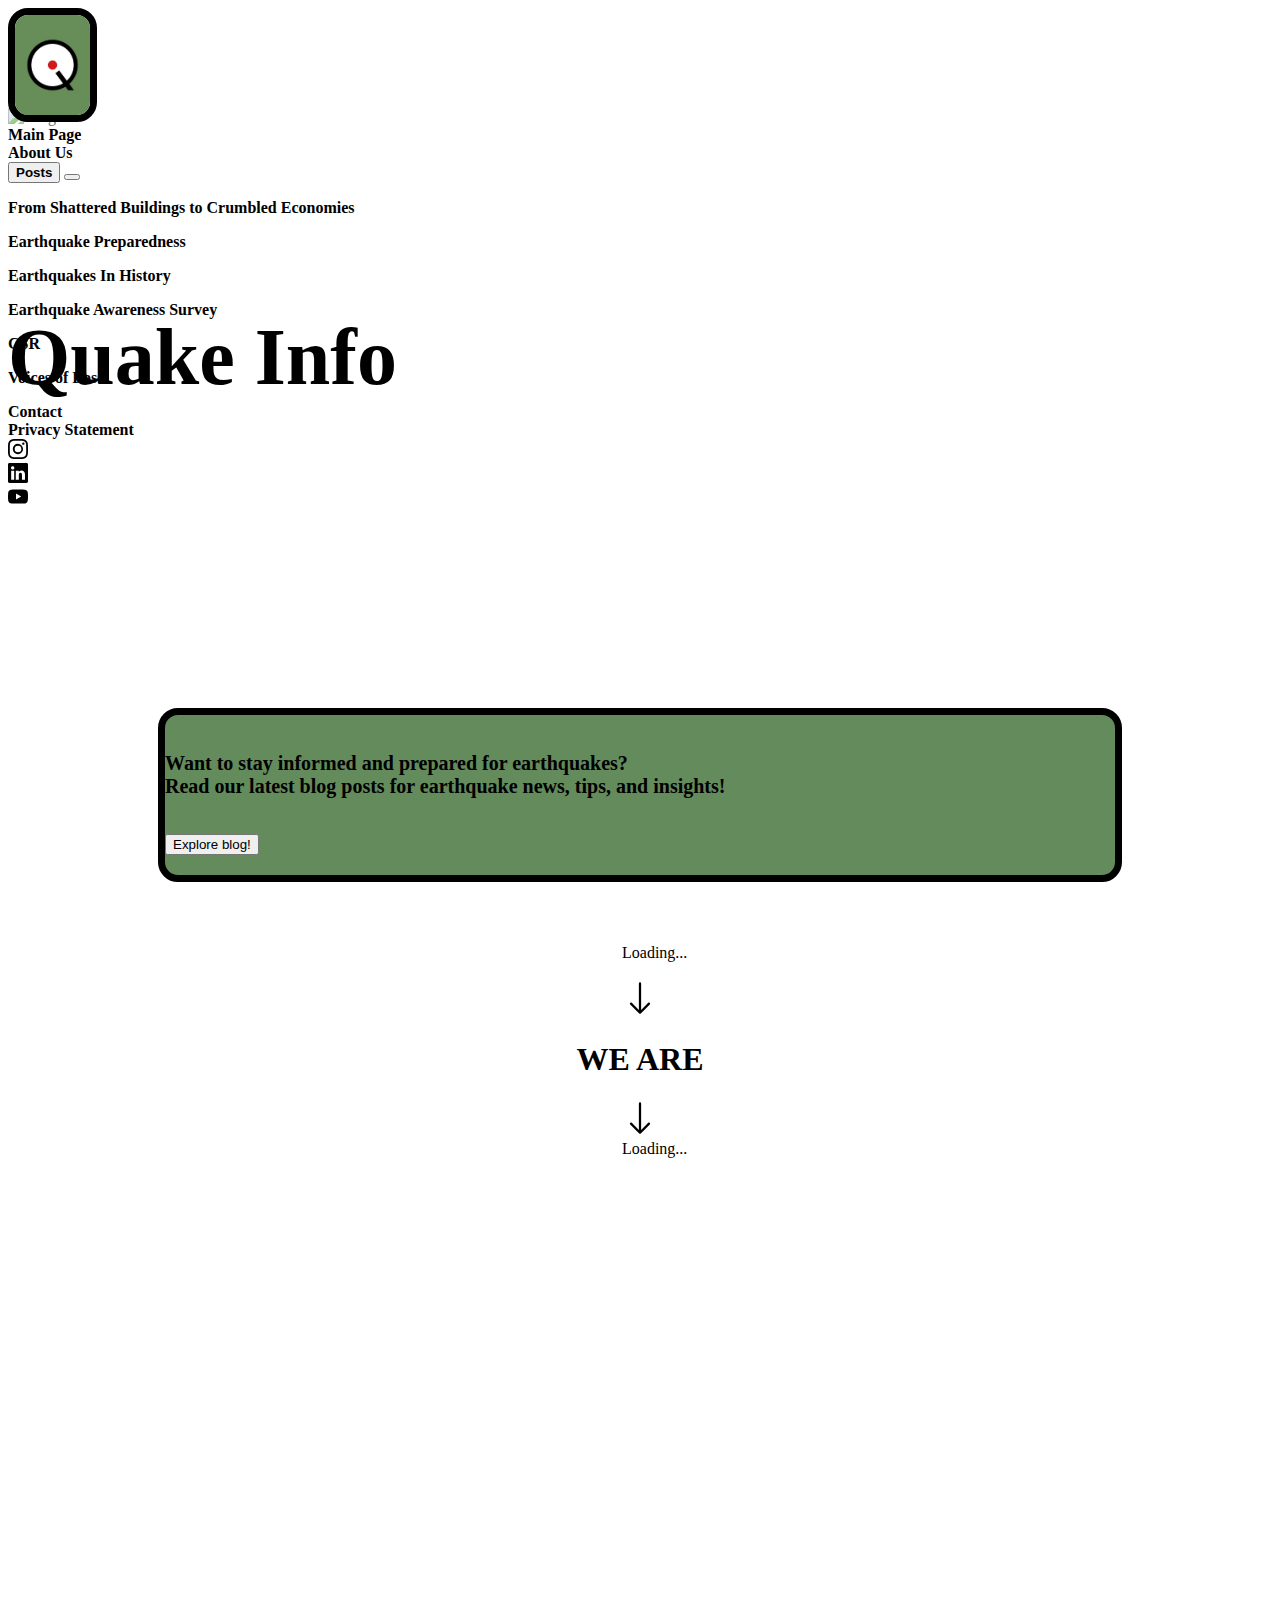
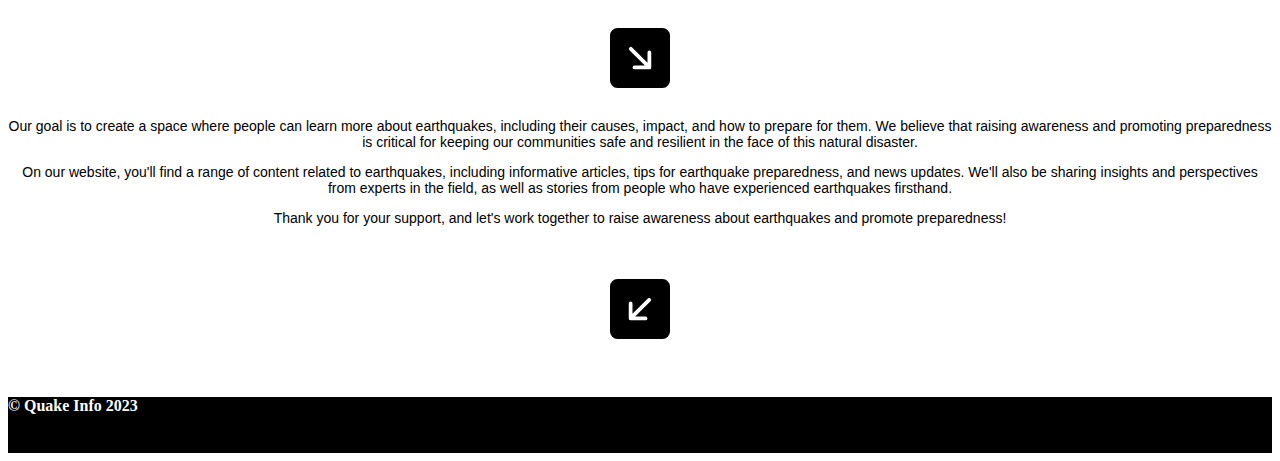
==== commit d64ee0ad: "Add files via upload" ====
--- a/index.html
+++ b/index.html
@@ -110,6 +110,9 @@
                         </div>
                         <div class="col my-auto">
                             <a href="contact.html">Contact </a>
+                        </div>
+                        <div class="col my-auto">
+                            <a href="privacy.html">Privacy Statement</a>
                         </div>
                         <div class="col-2 my-auto">
                             <div class="row">
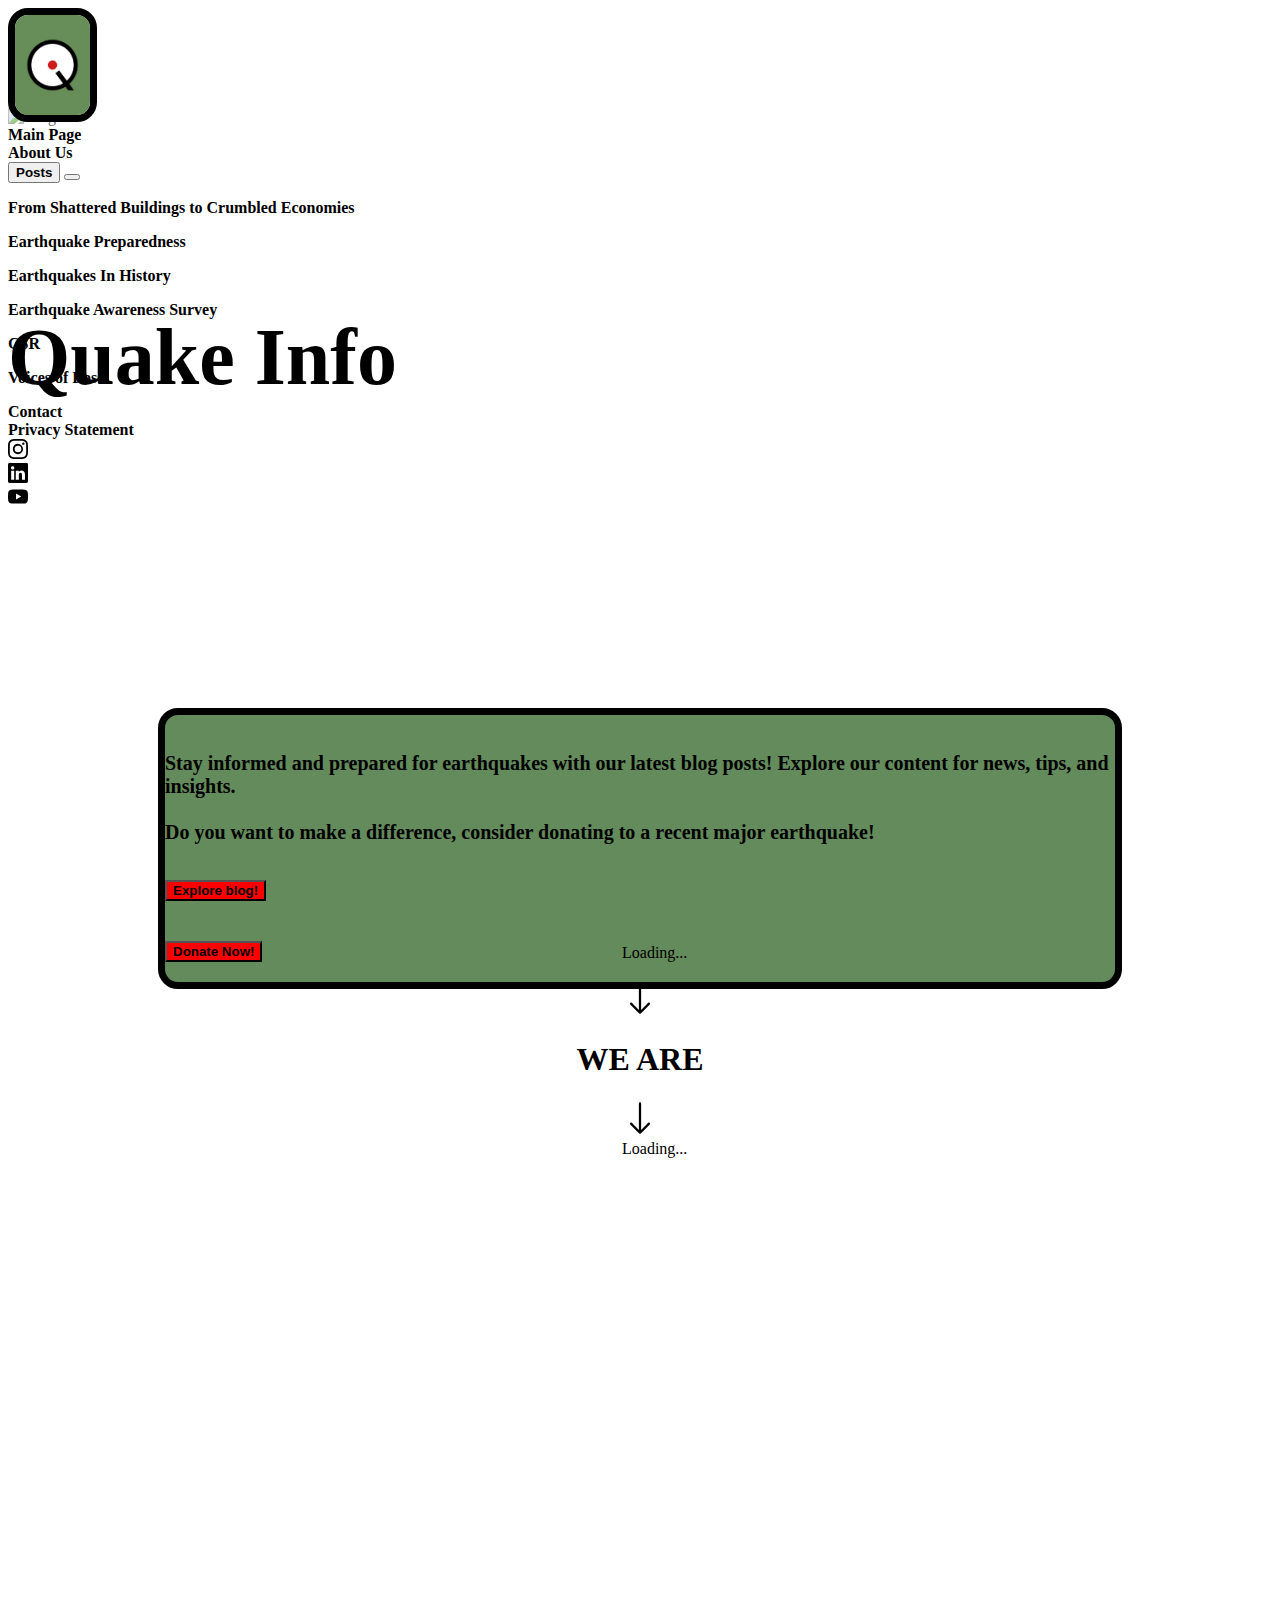
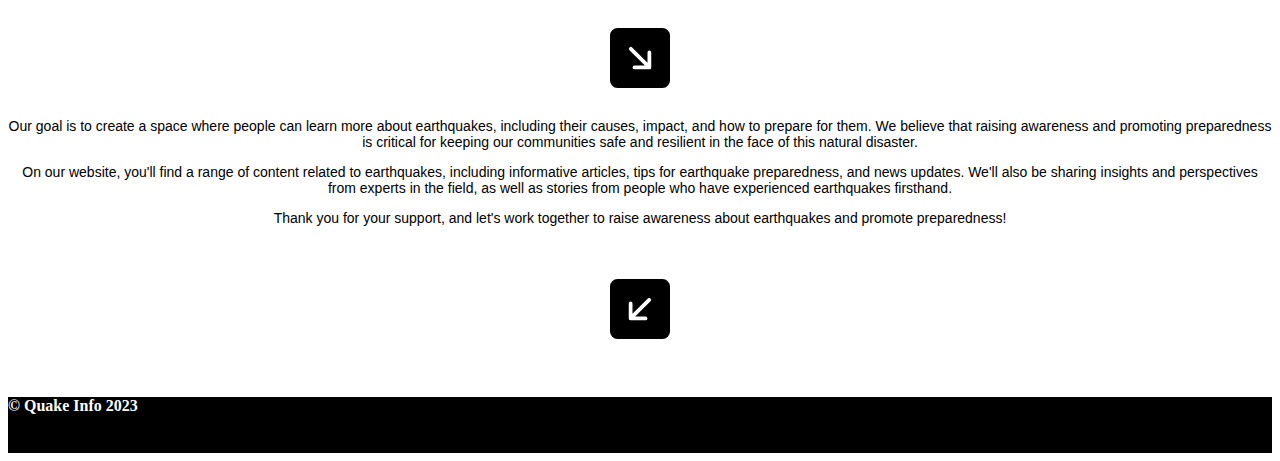
==== commit c650bceb: "Add files via upload" ====
--- a/index.html
+++ b/index.html
@@ -166,16 +166,40 @@
                 <div class="col">
                     <div class="text-center col w-100 my-auto"
                         style=" background-color: rgb(100,139,91);  border-radius: 20px; border: 7px solid #000000!important  ">
-                        <h2 style="font-size: 20px; color: black; padding-top: 20px;">Want to stay informed and prepared
-                            for earthquakes?
-                            <br> Read our latest blog posts for earthquake news, tips, and insights!
-                        </h2>
-                        <div style="padding-top: 20px; padding-bottom: 20px;">
-                            <a href="blog.html" target="_self">
-                                <button type="button" class="btn btn-dark btn-lg">Explore blog!</button>
-
-                            </a>
-                        </div>
+                        <div class="row">
+                            <div class="container">
+                                <h2 style="font-size: 20px; color: black; padding-top: 20px;">Stay informed and prepared
+                                    for earthquakes with our latest blog posts! Explore our content for news, tips, and
+                                    insights. <br> <br> Do you want to make a difference, consider donating to a
+                                    recent major earthquake!
+                                </h2>
+
+                            </div>
+
+
+                        </div>
+                        <div class="row">
+                            <div class="col ">
+                                <div style="padding-top: 20px; padding-bottom: 20px;">
+                                    <a href="blog.html" target="_self">
+                                        <button type="button" style="background-color: rgb(255, 0, 0);" class="btn btn-lg text-black"> <b> Explore blog!</b></button>
+
+                                    </a>
+                                </div>
+
+                            </div>
+                            <div class="col">
+                                <div style="padding-top: 20px; padding-bottom: 20px;">
+                                    <a href="https://en.afad.gov.tr/earthquake-donation-accounts" target="_blank">
+                                        <button type="button" style="background-color: rgb(255, 0, 0);" class="btn  btn-lg"> <b> Donate Now!</b></button>
+
+                                    </a>
+                                </div>
+
+                            </div>
+                        </div>
+
+
                     </div>
                 </div>
                 <div class="col-1">
